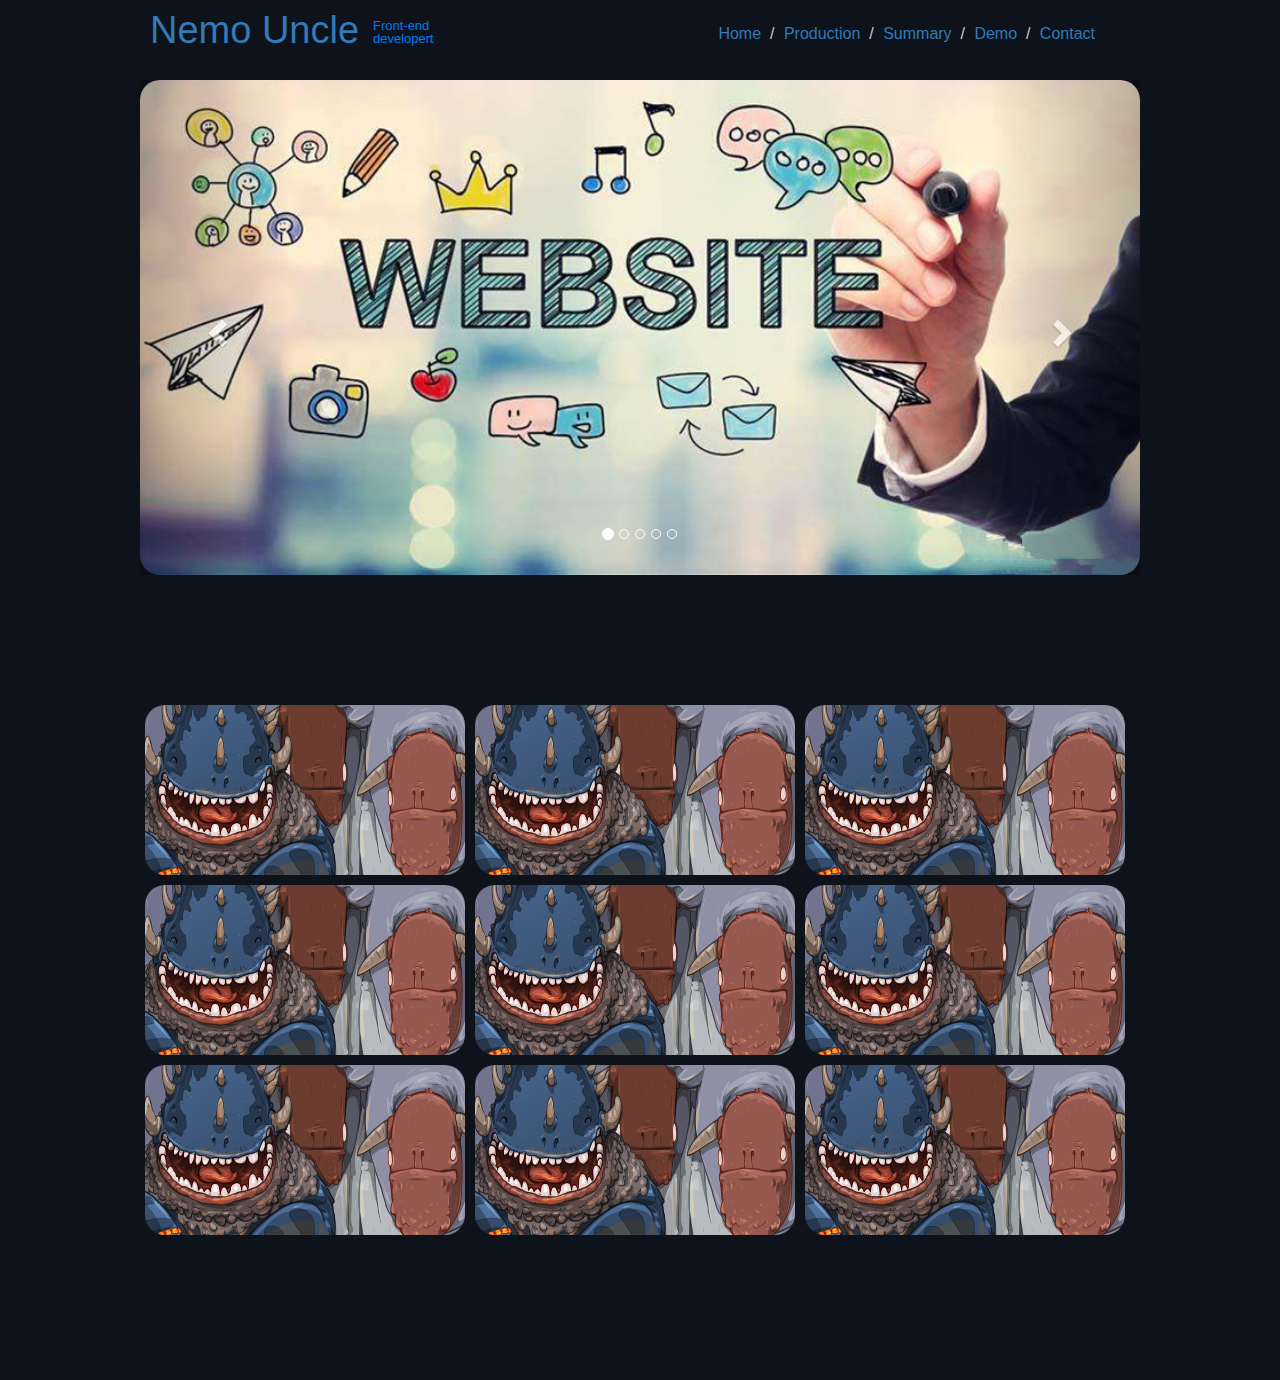
==== index.html @ 23bdccc2 "myblog" ====
<!DOCTYPE html>
<html lang="cn">
<head>
    <meta charset="UTF-8">
    <title>Nemo Uncle</title>
    <meta http-equiv="content-type" content="text/html; charset=utf-8" />
    <meta http-equiv="Content-Language" content="en-us" />
    <meta http-equiv="X-UA-Compatible" content="chrome=1" />
    <meta name="viewport" content="width=device-width, initial-scale=1.0, user-scalable=yes" />
    <link rel="icon" type="image/png" href="global.ico" />
    <link rel="stylesheet" href="css/bootstrap.css">
    <link rel="stylesheet" type="text/css" href="css/main.css" />
    <script src="js/jquery.js"></script>
    <script src="js/bootstrap.js"></script>
</head>
<body>
<div class="container">
    <div class="header ">
        <a href="index.html" id="name">Nemo Uncle</a>
        <p class="subname">Front-end <br> developert</p>
        <nav class="pull-right">
            <ul class="breadcrumb">
                <li><a href="index.html">Home</a></li>
                <li><a href="Production/index.html">Production</a></li>
                <li><a href="Summary/index.html">Summary</a></li>
                <li><a href="">Demo</a></li>
                <li><a href="">Contact</a></li>
            </ul>
        </nav>
    </div>
    <div class="show">
            <div data-ride="carousel" class="carousel slide" id="carousel-container">
            <div class="carousel-inner">
            <div class="item active"><img src="img/001.jpg" alt="第一张图"></div>
            <div class="item"><img src="img/002.jpg" alt="第二张图"></div>
            <div class="item"><img src="img/003.jpg" alt="第三张图"></div>
            <div class="item"><img src="img/004.jpg" alt="第四张图"></div>
            <div class="item"><img src="img/005.jpg" alt="第五张图"></div>
            </div>
            <ol class="carousel-indicators">
            <li data-slide-to="0" data-interval="2000" data-pause data-wrap data-target="#carousel-container" class="active"></li>
            <li data-slide-to="1" data-interval="2000" data-pause data-wrap data-target="#carousel-container"></li>
            <li data-slide-to="2" data-interval="2000" data-pause data-wrap data-target="#carousel-container"></li>
            <li data-slide-to="3" data-interval="2000" data-pause data-wrap data-target="#carousel-container"></li>
            <li data-slide-to="4" data-interval="2000" data-pause data-wrap data-target="#carousel-container"></li>
            </ol>
            <a href="#carousel-container" data-slide="prev" class="left carousel-control">
            <span class="glyphicon glyphicon-chevron-left"></span>
            </a>
            <a href="#carousel-container" data-slide="next" class="right carousel-control">
            <span class="glyphicon glyphicon-chevron-right"></span>
            </a>
            </div>
    </div>
    <div class="product">
        <div class="first-line">
            <div class="one"><a href=""><img src="img/sample.jpg" alt=""></a></div>
            <div class="one"><a href=""><img src="img/sample.jpg" alt=""></a></div>
            <div class="one"><a href=""><img src="img/sample.jpg" alt=""></a></div>
        </div>
        <div class="second-line">
            <div class="two"><a href=""><img src="img/sample.jpg" alt=""></a></div>
            <div class="two"><a href=""><img src="img/sample.jpg" alt=""></a></div>
            <div class="two"><a href=""><img src="img/sample.jpg" alt=""></a></div>
        </div>
        <div class="last-line">
            <div class="three"><a href=""><img src="img/sample.jpg" alt=""></a></div>
            <div class="three"><a href=""><img src="img/sample.jpg" alt=""></a></div>
            <div class="three"><a href=""><img src="img/sample.jpg" alt=""></a></div>
        </div>
    </div>
</div>


</body>
</html>
---- css/main.css ----
*{
    margin: 0px;padding: 0px;
}
body{
    background: #0e131b;
}
.container{
    width: 1000px;
    height: 1380px;

    margin: 0 auto;
    padding: 0;
}
.header{
    width: 980px;
    height:60px;

    padding: 0 10px 0 10px;

}

#name{
    font-size: 38px;
    color:"#61a6d0";
    line-height: 60px;
    cursor: pointer;
    font-family: Avenir Next, Segoe UI, Verdana, Helvetica, Arial, sans-serif;
    text-rendering: optimizeLegibility;
    text-decoration: none;
    display: inline-block;
}
.header p{
    display: inline-block;
    line-height: 15px;
    font-size: 13px;
    line-height: 1em;
    color: #007cef;
    padding-left: 10px;
    margin-top: -2px;
}
.breadcrumb{
    background:transparent;
    margin-top: 15px;
}
.breadcrumb li{
    text-decoration: none;
    font-size: 16px;
    cursor: pointer;font-family: Avenir Next, Segoe UI, Verdana, Helvetica, Arial, sans-serif;
    text-rendering: optimizeLegibility;
    -webkit-font-smoothing: antialiased;
}
.show{
    width: 1000px;
    height: 420px;
    position: absolute;
    top: 80px;
}
.show img{
    width: 1000px;
    height: 420px;
    border-radius: 20px;
}
.product{
    width: 1000px;
    height: 540px;
    position: absolute;
    top: 700px;
}
.first-line {
    width: 1000px;
    height: 180px;

}
.second-line {
    width: 1000px;
    height: 180px;
}
.last-line{
    width: 1000px;
    height: 180px;

}
.one {
    width: 320px;
    height: 170px;
    float: left;
    margin: 5px 5px 5px 5px;
}
.two{
    width: 320px;
    height: 170px;
    float: left;
    margin: 5px 5px 5px 5px;
}
.three{
    width: 320px;
    height: 170px;
    float: left;
    margin: 5px 5px 5px 5px;
}
.product img{
    display: inline-block;
    width: 320px;
    height: 170px;
    border-radius: 20px;
}
.product img:hover{
    opacity: 0.8;
    transform: scale(1.2,1.2);
    z-index:1;
    border: 1px solid black;
    border-radius: 10px;
}
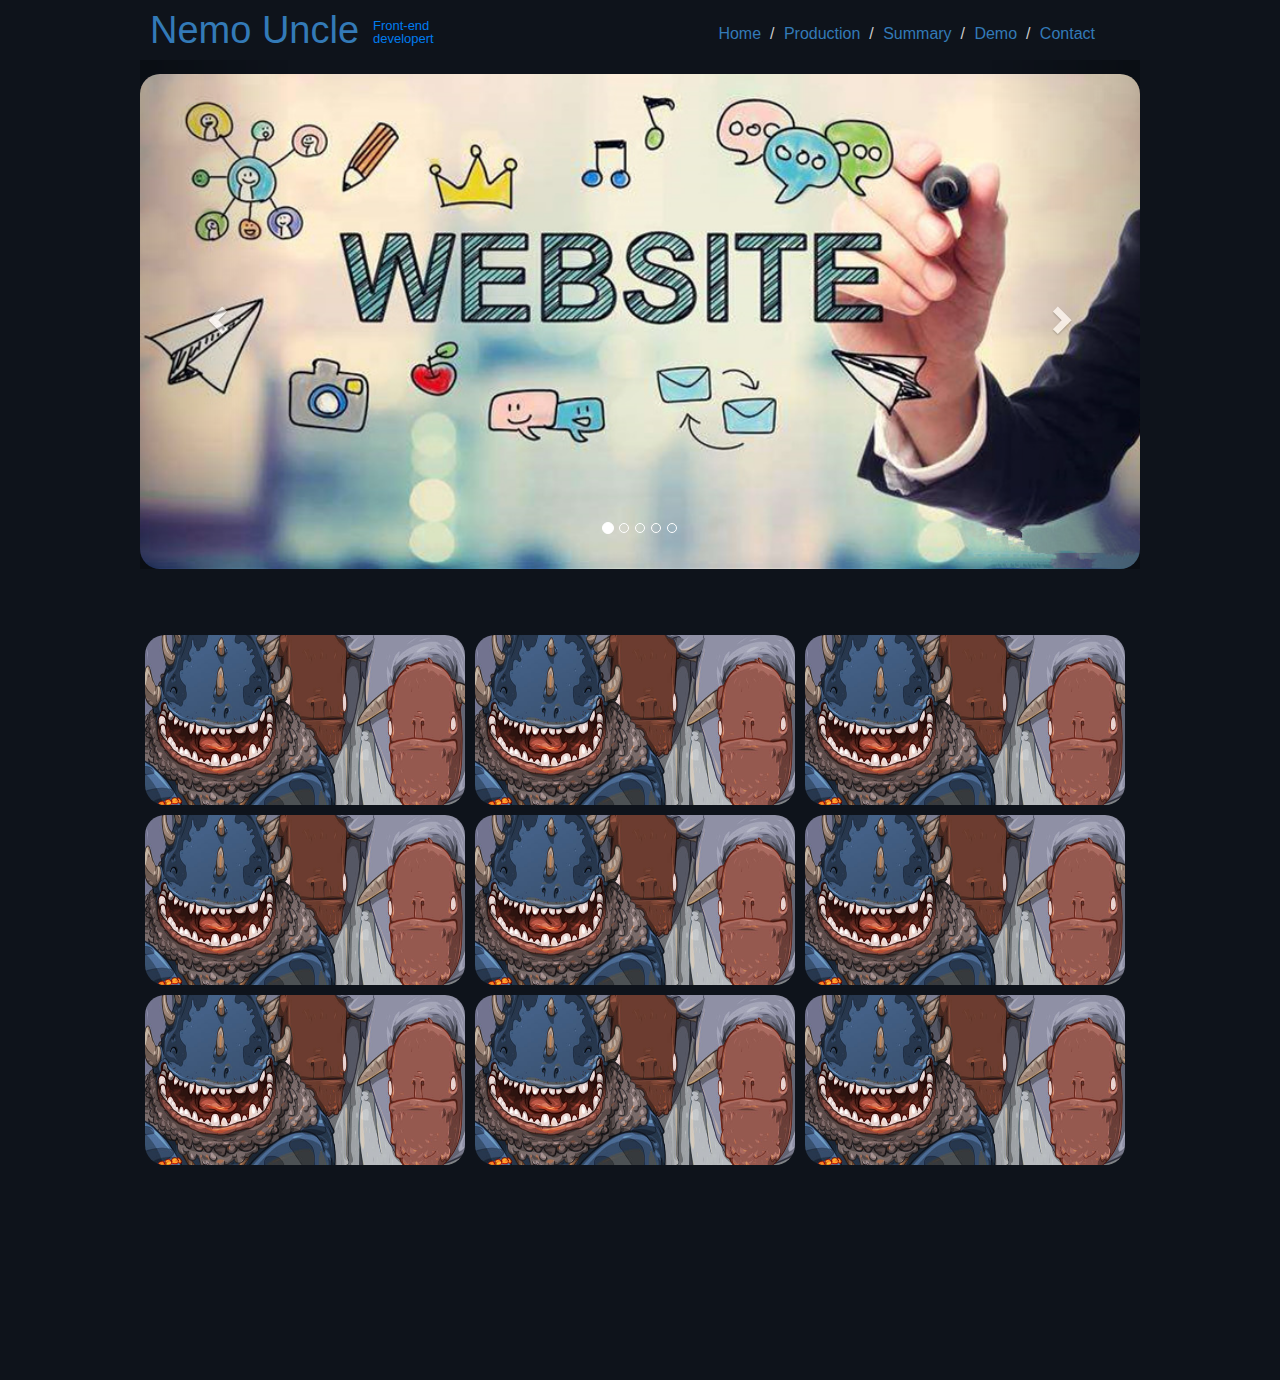
==== commit 16aa7f4d: "更新样式" ====
--- a/index.html
+++ b/index.html
@@ -10,8 +10,12 @@
     <link rel="icon" type="image/png" href="global.ico" />
     <link rel="stylesheet" href="css/bootstrap.css">
     <link rel="stylesheet" type="text/css" href="css/main.css" />
+    <link rel="stylesheet" href="css/index.css">
     <script src="js/jquery.js"></script>
     <script src="js/bootstrap.js"></script>
+    <script src="js/main.js"></script>
+    <script src="js/main.js"></script>
+
 </head>
 <body>
 <div class="container">
@@ -68,7 +72,10 @@
             <div class="three"><a href=""><img src="img/sample.jpg" alt=""></a></div>
             <div class="three"><a href=""><img src="img/sample.jpg" alt=""></a></div>
         </div>
+
     </div>
+
+
 </div>
 
 
--- a/css/main.css
+++ b/css/main.css
@@ -51,9 +51,7 @@
 }
 .show{
     width: 1000px;
-    height: 420px;
-    position: absolute;
-    top: 80px;
+    height: 420px;;
 }
 .show img{
     width: 1000px;
@@ -62,9 +60,8 @@
 }
 .product{
     width: 1000px;
-    height: 540px;
-    position: absolute;
-    top: 700px;
+    height: 600px;
+    margin-top: 150px;
 }
 .first-line {
     width: 1000px;
@@ -111,3 +108,5 @@
     border: 1px solid black;
     border-radius: 10px;
 }
+
+    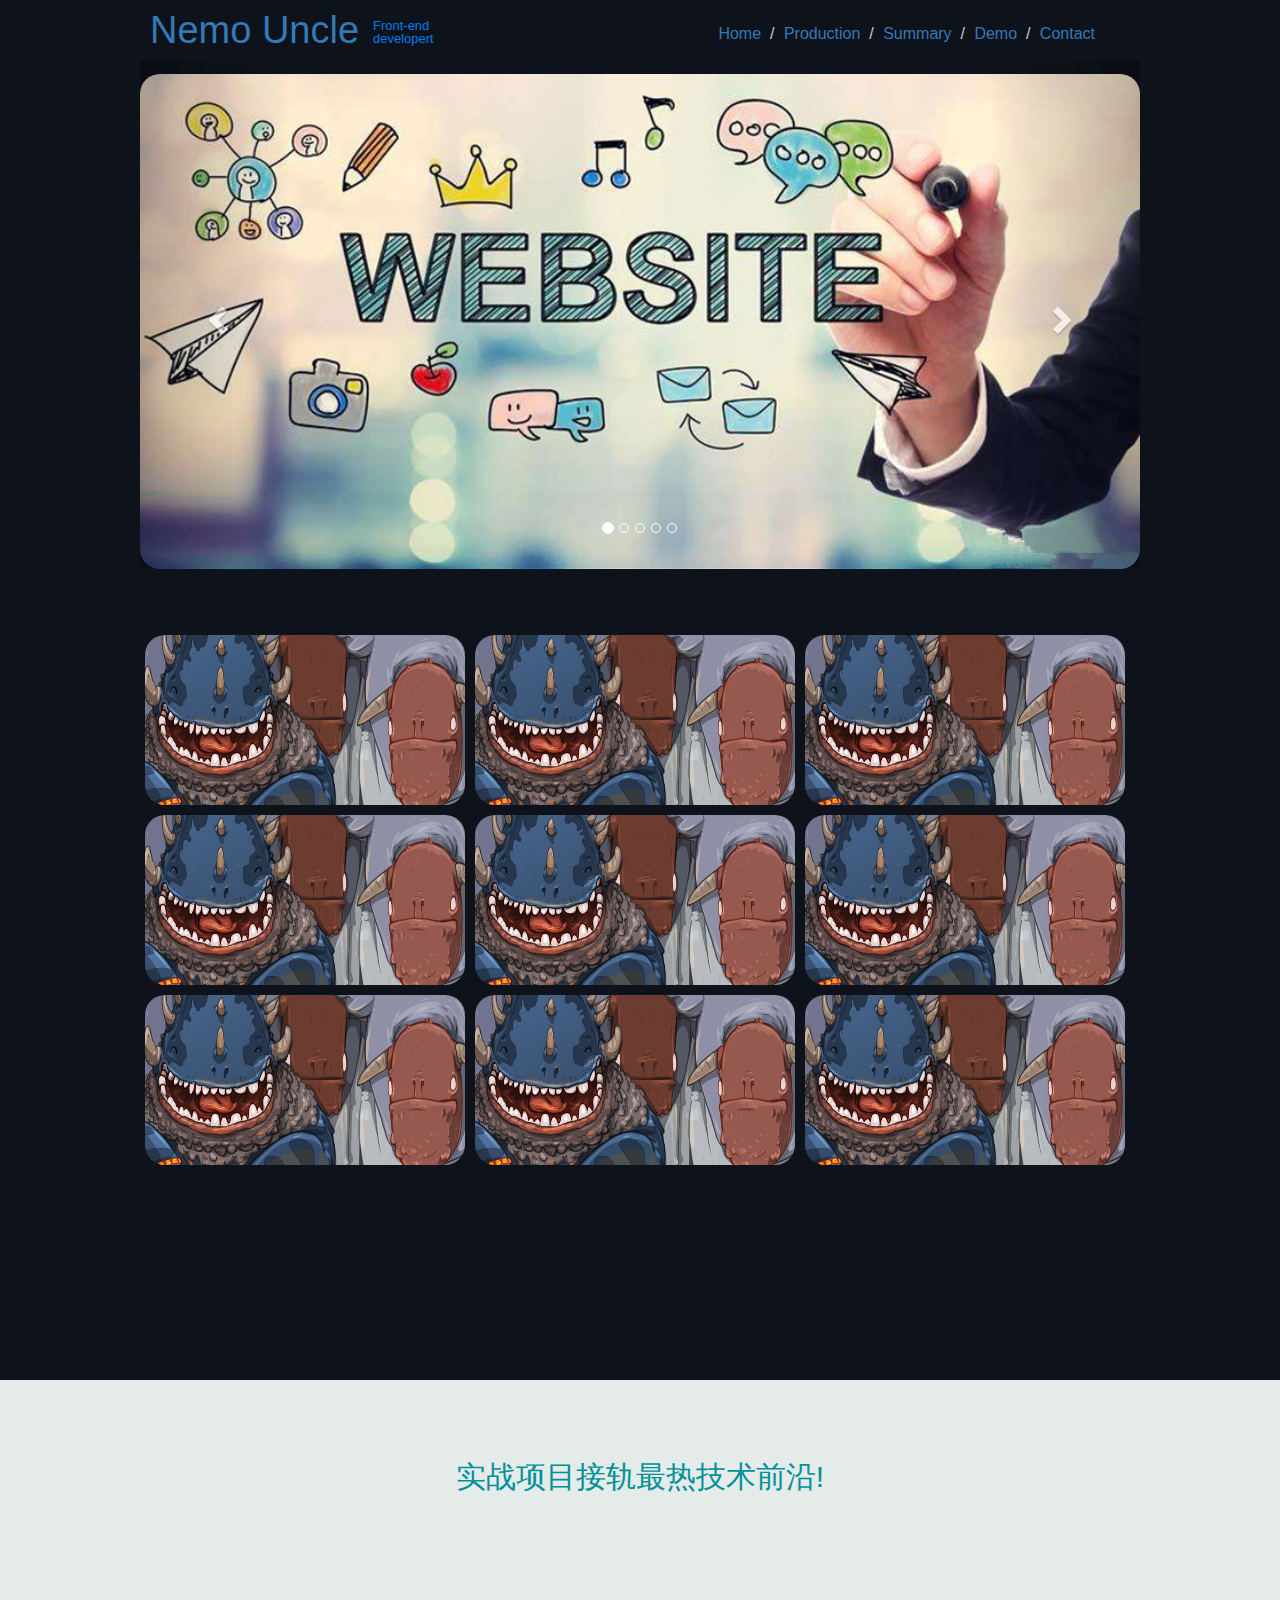
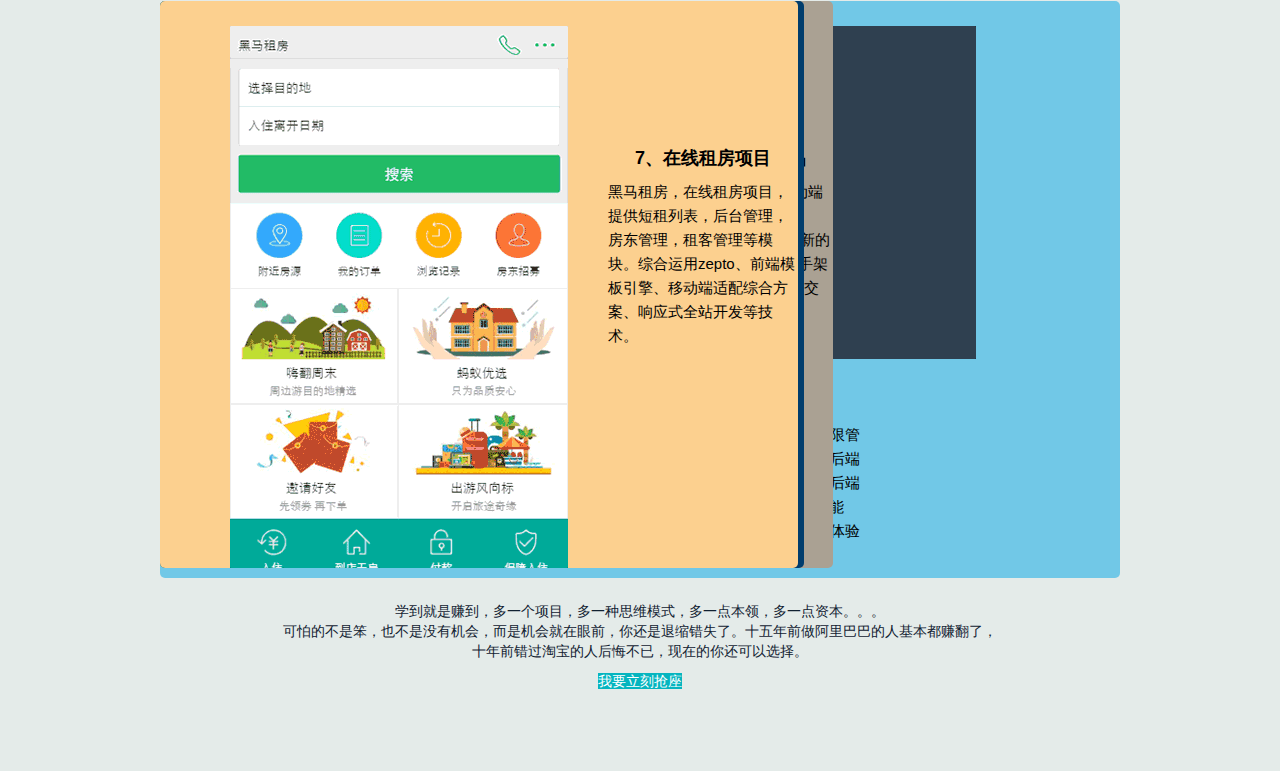
==== commit 486270c2: "add articl" ====
--- a/index.html
+++ b/index.html
@@ -10,11 +10,8 @@
     <link rel="icon" type="image/png" href="global.ico" />
     <link rel="stylesheet" href="css/bootstrap.css">
     <link rel="stylesheet" type="text/css" href="css/main.css" />
-    <link rel="stylesheet" href="css/index.css">
     <script src="js/jquery.js"></script>
     <script src="js/bootstrap.js"></script>
-    <script src="js/main.js"></script>
-    <script src="js/main.js"></script>
 
 </head>
 <body>
@@ -36,7 +33,7 @@
             <div data-ride="carousel" class="carousel slide" id="carousel-container">
             <div class="carousel-inner">
             <div class="item active"><img src="img/001.jpg" alt="第一张图"></div>
-            <div class="item"><img src="img/002.jpg" alt="第二张图"></div>
+            <div class="item"><img style="height: 495px" src="img/002-01.jpg"  alt="第二张图"></div>
             <div class="item"><img src="img/003.jpg" alt="第三张图"></div>
             <div class="item"><img src="img/004.jpg" alt="第四张图"></div>
             <div class="item"><img src="img/005.jpg" alt="第五张图"></div>
@@ -72,10 +69,29 @@
             <div class="three"><a href=""><img src="img/sample.jpg" alt=""></a></div>
             <div class="three"><a href=""><img src="img/sample.jpg" alt=""></a></div>
         </div>
-
     </div>
-
-
+</div>
+<div>
+    <div class="box box5">
+        <div class="box_in">
+            <div class="hd wow fadeInDown">
+                <h2>实战项目接轨最热技术前沿!</h2>
+            </div>
+            <div class="fsbanner wow fadeInUp" id="demo-3">
+                <div style="background:#E6573F"><p class="inner p2"><img src="img/cz1.gif"/><span><b> 1、梅兰商贸 </b>梅兰商贸项目是一个综合的跨境电商项目，包括了电商的基本模块。也是前端基础班的综合实战项目，梅兰商贸电商项目从UI设计出的一个完整的PSD图，从切图到div+css再到整站的静态页面开发，训练学员像素级完整的还原一个设计图的能力。</span></p></div>
+                <div style="background:#FCD08F"><p class="inner"><img src="img/cz2.gif"/><span><b> 2、综合电商项目 </b>综合电商项目是依托于目前最大的B2C电子商务网站为原型，包括了综合类电子商务网站的大部分模块，比如电商首页模块，购物车模块，商品详情等。也是就业班静态综合实战升级项目，通过大型综合类电商商城项目，做到真正的大项目拉练学员综合div+css布局能力，
+  大型项目静态架构设计能力，整站的设计和规划的能力。</span></p></div>
+                <div style="background:#71C8E7"><p class="inner p1"><img src="img/cz3.gif"/><span><b> 3、博学谷在线教育平台项目 </b>一个综合的在线教育后台管理系统，包含课程管理、权限管理、用户管理、学习管理等综合模块。是完整的综合前后端的大型项目，项目注重训练学员各种端的适配能力，前后端的Ajax交互能力，接口开发能力，前端的综合效果实现能力，并综合运用项目的整站开发工作流程，让学员真正体验企业级的开发过程。</span></p></div>
+                <div style="background:#AAA193"><p class="inner"><img src="img/cz4.gif"/><span><b> 4、宠物网上卖品 </b>一个在线电子商务的移动端站点。从切图到rem的布局，使用zepto插件，最新的vuejs框架，前端综合脚手架工具、less、Ajax前后台交互及jsonp跨域实战。</span></p></div>
+                <div style="background:#40EECB"><p class="inner"><img src="img/cz5.gif"/><span><b> 5、微金所 </b>金融类的综合移动端项目，项目主要运用bootstrap做的响应式布局，深入讲解响应式开发的原理，综合实战响应式栅格系统。是一整套PC端和移动端适配的综合实战项目。</span></p></div>
+                <div style="background:#003D6D"><p class="inner p2"><img src="img/cz6.gif"/><span><b> 6、黑马旅游项目 </b>黑马旅游项目，是依托于国内大型的旅游网站项目，前后端及移动端综合实战项目。项目使用了PHP搭建后台REST风格的API，前后台注重Ajax交互，综合运用AngularJS、前端脚手架工具、响应式开发等综合实战项目。</span></p></div>
+                <div style="background:#FCD08F"><p class="inner"><img src="img/cz7.gif"/><span><b> 7、在线租房项目 </b>黑马租房，在线租房项目，提供短租列表，后台管理，房东管理，租客管理等模块。综合运用zepto、前端模板引擎、移动端适配综合方案、响应式全站开发等技术。</span></p></div>
+            </div>
+            <!--<script src="js/fsbanner.js"></script>-->
+            <p class="p_txt">学到就是赚到，多一个项目，多一种思维模式，多一点本领，多一点资本。。。<br />可怕的不是笨，也不是没有机会，而是机会就在眼前，你还是退缩错失了。十五年前做阿里巴巴的人基本都赚翻了，<br />十年前错过淘宝的人后悔不已，现在的你还可以选择。</p>
+            <a href="http://d.itcast.cn/3" target="_blank" class="a_btn">我要立刻抢座</a>
+        </div>
+    </div>
 </div>
 
 
--- a/css/main.css
+++ b/css/main.css
@@ -108,5 +108,141 @@
     border: 1px solid black;
     border-radius: 10px;
 }
+.box {
+    width: 100%;
+    background: #041527;
+    padding-bottom: 80px;
+    position: relative;
+}
+
+.box_in {
+    width: 1200px;
+    margin: 0 auto;
+    text-align: center;
+}
+
+.box .hd {
+    display: inline-block;
+    background: url(../images/hd_bg.png) no-repeat left bottom;
+    padding-bottom: 38px;
+    padding-top: 60px;
+}
+.box5 {
+    background: #E4EBE9 url(../images/bg.jpg);
+}
+
+.box5 .hd {
+    background-image: url(../images/hd_bg1.png);
+}
+
+.box5 .hd h2 {
+    color: #009199;
+    border-color: #05B5BF;
+}
+
+.box5 div.fsbanner {
+    position: relative;
+    overflow: hidden;
+    width: 960px;
+    height: 600px;
+    color: #fff;
+    margin: 60px auto 0;
+    font-size: 20px;
+    -webkit-text-stroke: 1px black;
+}
+
+.box5 .fsbanner div {
+    position: absolute;
+    background-size: cover;
+    cursor: pointer;
+    top: 0px;
+    left: 0px;
+    border-radius: 5px;
+    overflow: hidden;
+}
+
+.box5 .fsbanner div p {
+    padding-top: 25px;
+}
+
+.box5 .fsbanner div p.p1 img {
+    float: inherit;
+    margin-left: 30px;
+}
+
+.box5 .fsbanner div p.p1 span {
+    float: inherit;
+    display: inline-block;
+    width: 460px;
+    padding-left: 60px;
+    padding-top: 30px;
+}
+
+.box5 .fsbanner div p.p2 span {
+    color: #fff;
+}
+
+.box5 .fsbanner div img {
+    float: left;
+    margin-left: 70px;
+}
+
+.box5 .fsbanner div span {
+    float: left;
+    padding-left: 40px;
+    padding-top: 120px;
+    font-size: 15px;
+    line-height: 24px;
+    color: #000;
+    -webkit-text-stroke: 0;
+    width: 230px;
+    text-align: left;
+}
+
+.box5 .fsbanner div span b {
+    display: block;
+    margin-bottom: 10px;
+    font-size: 18px;
+    text-align: center;
+}
+
+.box5 .p_txt {
+    color: #112131;
+}
+
+.box5 .a_btn {
+    background: #05B5BF;
+    color: #fff;
+}
+@-webkit-keyframes fadeInUp {
+    0% {
+        opacity: 0;
+        -webkit-transform: translateY(20px);
+        transform: translateY(20px);
+    }
+    100% {
+        opacity: 1;
+        -webkit-transform: translateY(0);
+        transform: translateY(0);
+    }
+}
+@keyframes fadeInUp {
+    0% {
+        opacity: 0;
+        -webkit-transform: translateY(20px);
+        -ms-transform: translateY(20px);
+        transform: translateY(20px);
+    }
+    100% {
+        opacity: 1;
+        -webkit-transform: translateY(0);
+        -ms-transform: translateY(0);
+        transform: translateY(0);
+    }
+}
+.fadeInUp {
+    -webkit-animation-name: fadeInUp;
+    animation-name: fadeInUp;
+}
 
     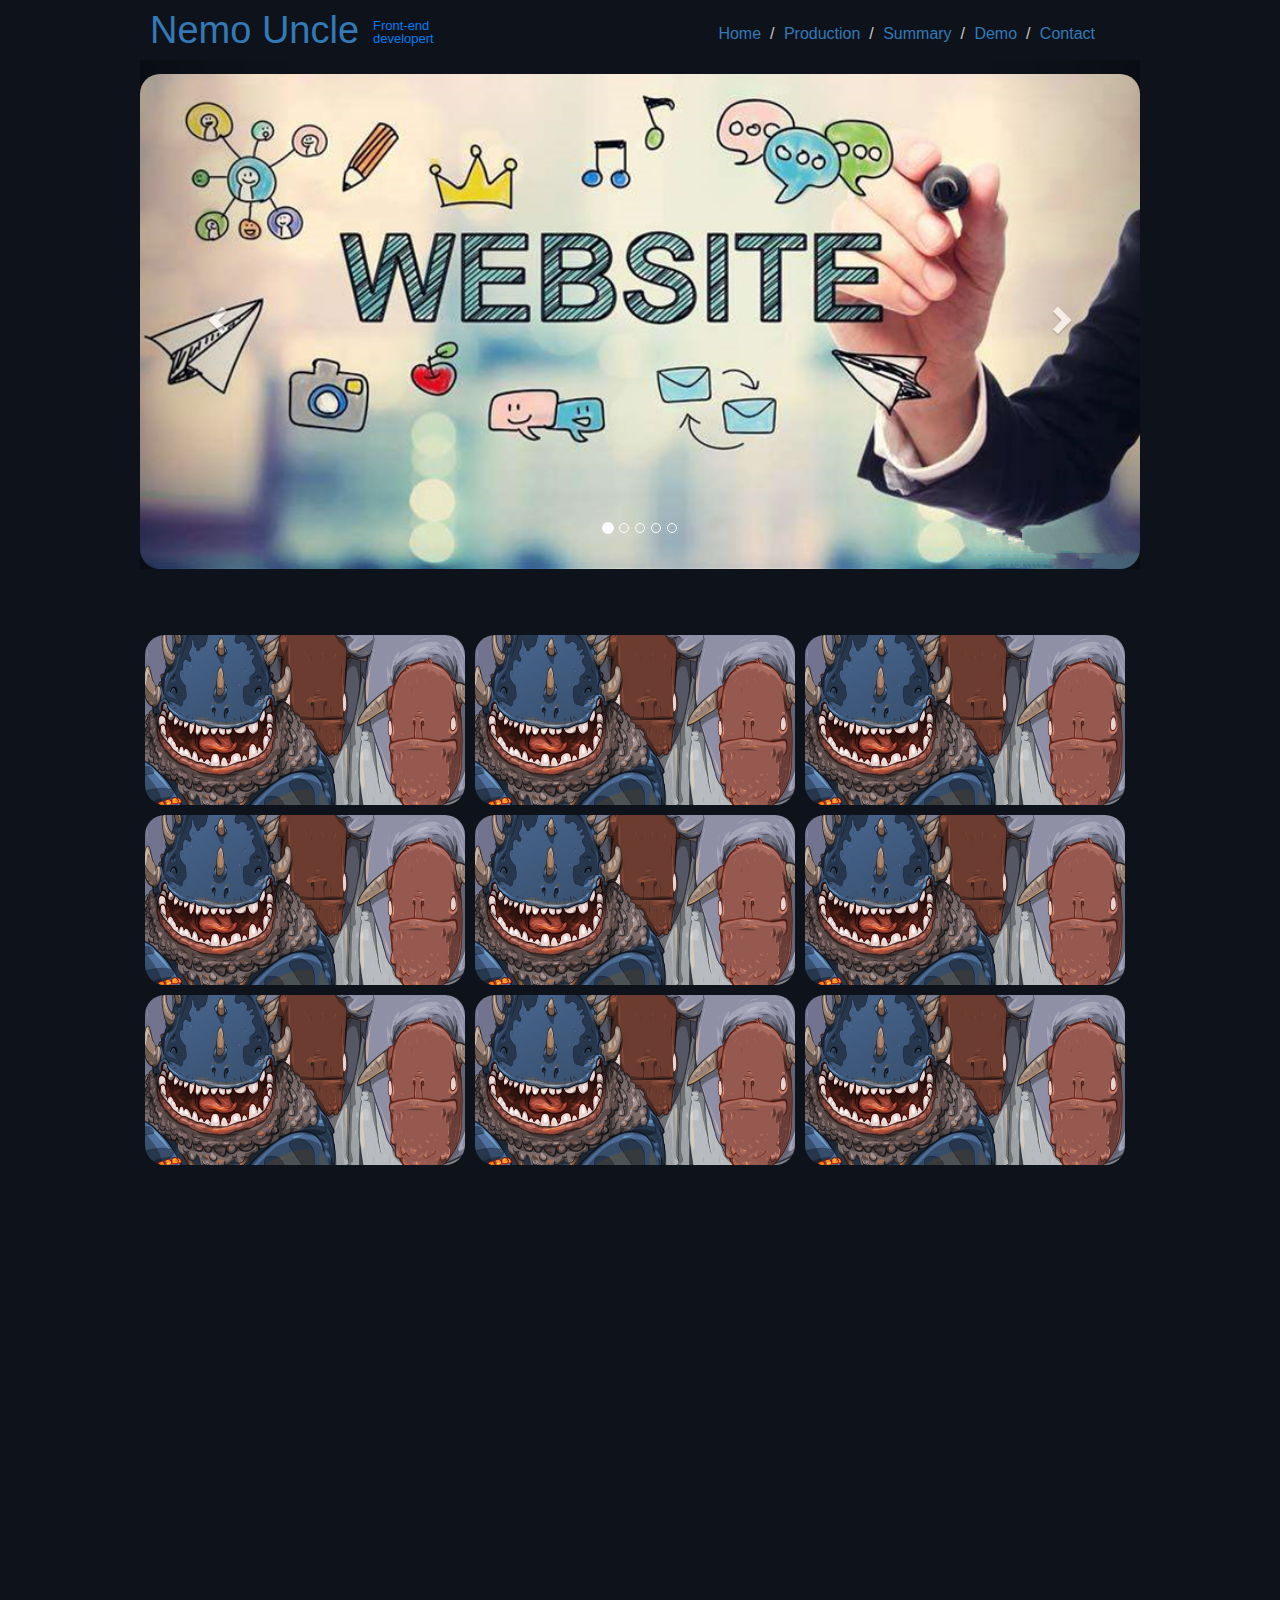
==== commit 5275a707: "addarticle" ====
--- a/index.html
+++ b/index.html
@@ -70,29 +70,10 @@
             <div class="three"><a href=""><img src="img/sample.jpg" alt=""></a></div>
         </div>
     </div>
+
 </div>
-<div>
-    <div class="box box5">
-        <div class="box_in">
-            <div class="hd wow fadeInDown">
-                <h2>实战项目接轨最热技术前沿!</h2>
-            </div>
-            <div class="fsbanner wow fadeInUp" id="demo-3">
-                <div style="background:#E6573F"><p class="inner p2"><img src="img/cz1.gif"/><span><b> 1、梅兰商贸 </b>梅兰商贸项目是一个综合的跨境电商项目，包括了电商的基本模块。也是前端基础班的综合实战项目，梅兰商贸电商项目从UI设计出的一个完整的PSD图，从切图到div+css再到整站的静态页面开发，训练学员像素级完整的还原一个设计图的能力。</span></p></div>
-                <div style="background:#FCD08F"><p class="inner"><img src="img/cz2.gif"/><span><b> 2、综合电商项目 </b>综合电商项目是依托于目前最大的B2C电子商务网站为原型，包括了综合类电子商务网站的大部分模块，比如电商首页模块，购物车模块，商品详情等。也是就业班静态综合实战升级项目，通过大型综合类电商商城项目，做到真正的大项目拉练学员综合div+css布局能力，
-  大型项目静态架构设计能力，整站的设计和规划的能力。</span></p></div>
-                <div style="background:#71C8E7"><p class="inner p1"><img src="img/cz3.gif"/><span><b> 3、博学谷在线教育平台项目 </b>一个综合的在线教育后台管理系统，包含课程管理、权限管理、用户管理、学习管理等综合模块。是完整的综合前后端的大型项目，项目注重训练学员各种端的适配能力，前后端的Ajax交互能力，接口开发能力，前端的综合效果实现能力，并综合运用项目的整站开发工作流程，让学员真正体验企业级的开发过程。</span></p></div>
-                <div style="background:#AAA193"><p class="inner"><img src="img/cz4.gif"/><span><b> 4、宠物网上卖品 </b>一个在线电子商务的移动端站点。从切图到rem的布局，使用zepto插件，最新的vuejs框架，前端综合脚手架工具、less、Ajax前后台交互及jsonp跨域实战。</span></p></div>
-                <div style="background:#40EECB"><p class="inner"><img src="img/cz5.gif"/><span><b> 5、微金所 </b>金融类的综合移动端项目，项目主要运用bootstrap做的响应式布局，深入讲解响应式开发的原理，综合实战响应式栅格系统。是一整套PC端和移动端适配的综合实战项目。</span></p></div>
-                <div style="background:#003D6D"><p class="inner p2"><img src="img/cz6.gif"/><span><b> 6、黑马旅游项目 </b>黑马旅游项目，是依托于国内大型的旅游网站项目，前后端及移动端综合实战项目。项目使用了PHP搭建后台REST风格的API，前后台注重Ajax交互，综合运用AngularJS、前端脚手架工具、响应式开发等综合实战项目。</span></p></div>
-                <div style="background:#FCD08F"><p class="inner"><img src="img/cz7.gif"/><span><b> 7、在线租房项目 </b>黑马租房，在线租房项目，提供短租列表，后台管理，房东管理，租客管理等模块。综合运用zepto、前端模板引擎、移动端适配综合方案、响应式全站开发等技术。</span></p></div>
-            </div>
-            <!--<script src="js/fsbanner.js"></script>-->
-            <p class="p_txt">学到就是赚到，多一个项目，多一种思维模式，多一点本领，多一点资本。。。<br />可怕的不是笨，也不是没有机会，而是机会就在眼前，你还是退缩错失了。十五年前做阿里巴巴的人基本都赚翻了，<br />十年前错过淘宝的人后悔不已，现在的你还可以选择。</p>
-            <a href="http://d.itcast.cn/3" target="_blank" class="a_btn">我要立刻抢座</a>
-        </div>
-    </div>
-</div>
+
+
 
 
 </body>
--- a/css/main.css
+++ b/css/main.css
@@ -6,7 +6,7 @@
 }
 .container{
     width: 1000px;
-    height: 1380px;
+    height: 2380px;
 
     margin: 0 auto;
     padding: 0;
@@ -18,7 +18,6 @@
     padding: 0 10px 0 10px;
 
 }
-
 #name{
     font-size: 38px;
     color:"#61a6d0";
@@ -108,141 +107,8 @@
     border: 1px solid black;
     border-radius: 10px;
 }
-.box {
-    width: 100%;
-    background: #041527;
-    padding-bottom: 80px;
-    position: relative;
-}
+.summary{
+    width: 1000px;
 
-.box_in {
-    width: 1200px;
-    margin: 0 auto;
-    text-align: center;
-}
-
-.box .hd {
-    display: inline-block;
-    background: url(../images/hd_bg.png) no-repeat left bottom;
-    padding-bottom: 38px;
-    padding-top: 60px;
-}
-.box5 {
-    background: #E4EBE9 url(../images/bg.jpg);
-}
-
-.box5 .hd {
-    background-image: url(../images/hd_bg1.png);
-}
-
-.box5 .hd h2 {
-    color: #009199;
-    border-color: #05B5BF;
-}
-
-.box5 div.fsbanner {
-    position: relative;
-    overflow: hidden;
-    width: 960px;
-    height: 600px;
-    color: #fff;
-    margin: 60px auto 0;
-    font-size: 20px;
-    -webkit-text-stroke: 1px black;
-}
-
-.box5 .fsbanner div {
-    position: absolute;
-    background-size: cover;
-    cursor: pointer;
-    top: 0px;
-    left: 0px;
-    border-radius: 5px;
-    overflow: hidden;
-}
-
-.box5 .fsbanner div p {
-    padding-top: 25px;
-}
-
-.box5 .fsbanner div p.p1 img {
-    float: inherit;
-    margin-left: 30px;
-}
-
-.box5 .fsbanner div p.p1 span {
-    float: inherit;
-    display: inline-block;
-    width: 460px;
-    padding-left: 60px;
-    padding-top: 30px;
-}
-
-.box5 .fsbanner div p.p2 span {
-    color: #fff;
-}
-
-.box5 .fsbanner div img {
-    float: left;
-    margin-left: 70px;
-}
-
-.box5 .fsbanner div span {
-    float: left;
-    padding-left: 40px;
-    padding-top: 120px;
-    font-size: 15px;
-    line-height: 24px;
-    color: #000;
-    -webkit-text-stroke: 0;
-    width: 230px;
-    text-align: left;
-}
-
-.box5 .fsbanner div span b {
-    display: block;
-    margin-bottom: 10px;
-    font-size: 18px;
-    text-align: center;
-}
-
-.box5 .p_txt {
-    color: #112131;
-}
-
-.box5 .a_btn {
-    background: #05B5BF;
-    color: #fff;
-}
-@-webkit-keyframes fadeInUp {
-    0% {
-        opacity: 0;
-        -webkit-transform: translateY(20px);
-        transform: translateY(20px);
-    }
-    100% {
-        opacity: 1;
-        -webkit-transform: translateY(0);
-        transform: translateY(0);
-    }
-}
-@keyframes fadeInUp {
-    0% {
-        opacity: 0;
-        -webkit-transform: translateY(20px);
-        -ms-transform: translateY(20px);
-        transform: translateY(20px);
-    }
-    100% {
-        opacity: 1;
-        -webkit-transform: translateY(0);
-        -ms-transform: translateY(0);
-        transform: translateY(0);
-    }
-}
-.fadeInUp {
-    -webkit-animation-name: fadeInUp;
-    animation-name: fadeInUp;
-}
-
-    +    height: 500px;
+}